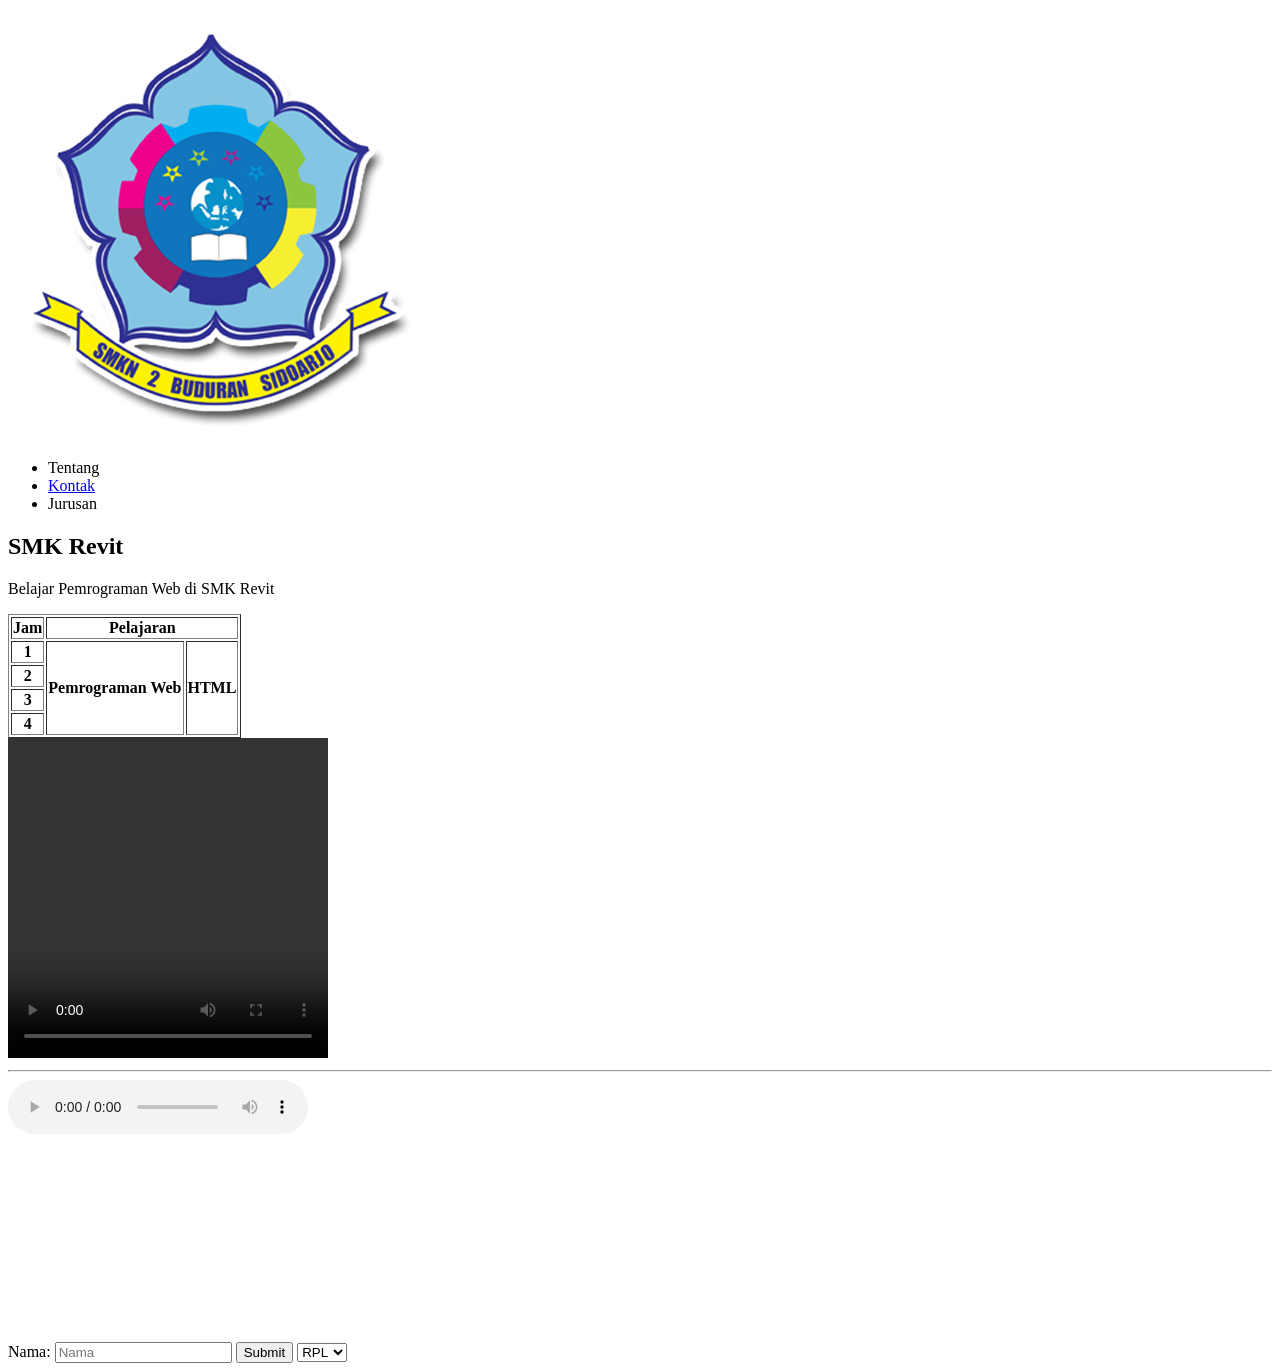
==== HTML-CSS/index.html @ 9081f2a2 "Add files via upload" ====
<!DOCTYPE html>
<html lang="en">
  <head>
    <meta charset="UTF-8" />
    <meta name="viewport" content="width=device-width, initial-scale=1.0" />
    <title>Web Sekolah</title>
  </head>

  <body>
    <div>
      <nav>
        <img src="img/Logo_Smenda.png" alt="Logo Smenda" />

        <ul>
          <li>Tentang</li>
          <li><a href="pages/kontak.html">Kontak</a></li>
          <li>Jurusan</li>
        </ul>
      </nav>

      <!-- judul -->

      <section>
        <h1>SMK Revit</h1>
        <p>Belajar Pemrograman Web di SMK Revit</p>

        <table border="1px">
          <thead>
            <tr>
              <th>Jam</th>
              <th colspan="2">Pelajaran</th>
            </tr>
          </thead>
          <tbody>
            <tr>
              <th>1</th>
              <th rowspan="4">Pemrograman Web</th>
              <th rowspan="4">HTML</th>
            </tr>
            <tr>
              <th>2</th>
            </tr>
            <tr>
              <th>3</th>
            </tr>
            <tr>
              <th>4</th>
            </tr>
          </tbody>
        </table>
      </section>
      <section>
        <video src="video\VideoMarsSMK.mp4" width="320" height="320" controls></video>
      </section>
      <hr>
      <section>
        <audio controls>
            <source src="audio/AudioMarsSmk.mp3" type="audio/mp3">Doesn't Support</source>
        </audio>
      </section>
      <section>
        <canvas width="300" height="200"></canvas>
      </section>
      <footer>
        <form action="" method="">
          <label for="">Nama: </label>
          <input type="text" value="" placeholder="Nama" />
          <input type="submit" />

          <select name="" id="">
            <option value="1">RPL</option>
            <option value="2">DKV</option>
            <option value="3">AK</option>
          </select>
        </form>
      </footer>
    </div>
  </body>
</html>
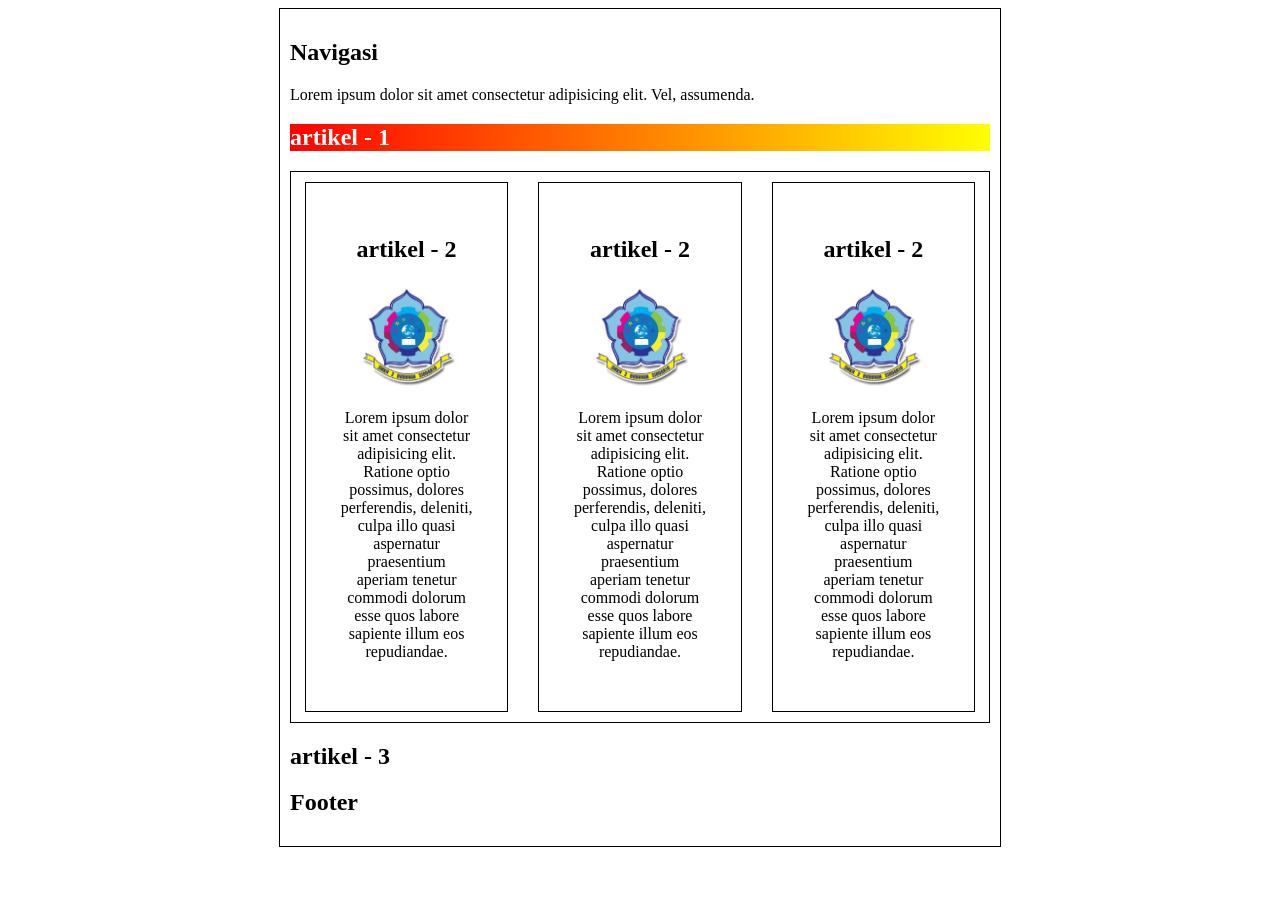
==== commit dd988f3e: "ver 2.0 Materi HTML-CSS" ====
--- a/HTML-CSS/index.html
+++ b/HTML-CSS/index.html
@@ -1,79 +1,45 @@
 <!DOCTYPE html>
 <html lang="en">
-  <head>
-    <meta charset="UTF-8" />
-    <meta name="viewport" content="width=device-width, initial-scale=1.0" />
-    <title>Web Sekolah</title>
-  </head>
-
-  <body>
-    <div>
-      <nav>
-        <img src="img/Logo_Smenda.png" alt="Logo Smenda" />
-
-        <ul>
-          <li>Tentang</li>
-          <li><a href="pages/kontak.html">Kontak</a></li>
-          <li>Jurusan</li>
-        </ul>
-      </nav>
-
-      <!-- judul -->
-
-      <section>
-        <h1>SMK Revit</h1>
-        <p>Belajar Pemrograman Web di SMK Revit</p>
-
-        <table border="1px">
-          <thead>
-            <tr>
-              <th>Jam</th>
-              <th colspan="2">Pelajaran</th>
-            </tr>
-          </thead>
-          <tbody>
-            <tr>
-              <th>1</th>
-              <th rowspan="4">Pemrograman Web</th>
-              <th rowspan="4">HTML</th>
-            </tr>
-            <tr>
-              <th>2</th>
-            </tr>
-            <tr>
-              <th>3</th>
-            </tr>
-            <tr>
-              <th>4</th>
-            </tr>
-          </tbody>
-        </table>
-      </section>
-      <section>
-        <video src="video\VideoMarsSMK.mp4" width="320" height="320" controls></video>
-      </section>
-      <hr>
-      <section>
-        <audio controls>
-            <source src="audio/AudioMarsSmk.mp3" type="audio/mp3">Doesn't Support</source>
-        </audio>
-      </section>
-      <section>
-        <canvas width="300" height="200"></canvas>
-      </section>
-      <footer>
-        <form action="" method="">
-          <label for="">Nama: </label>
-          <input type="text" value="" placeholder="Nama" />
-          <input type="submit" />
-
-          <select name="" id="">
-            <option value="1">RPL</option>
-            <option value="2">DKV</option>
-            <option value="3">AK</option>
-          </select>
-        </form>
-      </footer>
-    </div>
-  </body>
-</html>
+<head>
+  <meta charset="UTF-8">
+  <meta name="viewport" content="width=device-width, initial-scale=1.0">
+  <title>Web Sekolah</title>
+  <link rel="stylesheet" href="style.css">
+</head>
+<body>
+  <div class="wadah border">
+    <nav>
+      <h2>Navigasi</h2>
+      <p>Lorem ipsum dolor sit amet consectetur adipisicing elit. Vel, assumenda.</p>
+    </nav>
+    <section>
+      <article class="warna">
+        <h2>artikel - 1</h2>
+      </article>
+      <article class="border horizontal">
+        <div class="card border rata">
+          <h2>artikel - 2</h2>
+          <img src="img/Logo_Smenda.png" alt="Logo_Smenda">
+          <p>Lorem ipsum dolor sit amet consectetur adipisicing elit. Ratione optio possimus, dolores perferendis, deleniti, culpa illo quasi aspernatur praesentium aperiam tenetur commodi dolorum esse quos labore sapiente illum eos repudiandae.</p>
+        </div>
+        <div class="card border rata">
+          <h2>artikel - 2</h2>
+          <img src="img/Logo_Smenda.png" alt="Logo_Smenda">
+          <p>Lorem ipsum dolor sit amet consectetur adipisicing elit. Ratione optio possimus, dolores perferendis, deleniti, culpa illo quasi aspernatur praesentium aperiam tenetur commodi dolorum esse quos labore sapiente illum eos repudiandae.</p>
+        </div>
+        <div class="card border rata">
+          <h2>artikel - 2</h2>
+          <img src="img/Logo_Smenda.png" alt="Logo_Smenda">
+          <p>Lorem ipsum dolor sit amet consectetur adipisicing elit. Ratione optio possimus, dolores perferendis, deleniti, culpa illo quasi aspernatur praesentium aperiam tenetur commodi dolorum esse quos labore sapiente illum eos repudiandae.</p>
+        </div>
+      </article>
+      <article>
+        <h2>artikel - 3</h2>
+      </article>
+    </section>
+    <footer>
+      <h2>Footer</h2>
+    </footer>
+  </div>
+</body>
+</html>
--- a/HTML-CSS/style.css
+++ b/HTML-CSS/style.css
@@ -0,0 +1,34 @@
+.border {
+    border: 1px solid;
+    padding: 10px;
+}
+
+.wadah {
+    width: 700px;
+    margin: auto;
+}
+
+.warna {
+    background-image: linear-gradient(to right, red, yellow);
+    color: white;
+}
+
+img {
+    width: 100px;
+}
+
+.card {
+    width: 30%;
+    padding: 5%;
+    box-sizing: border-box;
+}
+
+.horizontal {
+    display: flex;
+    justify-content: center;
+    gap: 30px;
+}
+
+.rata {
+    text-align: center;
+}
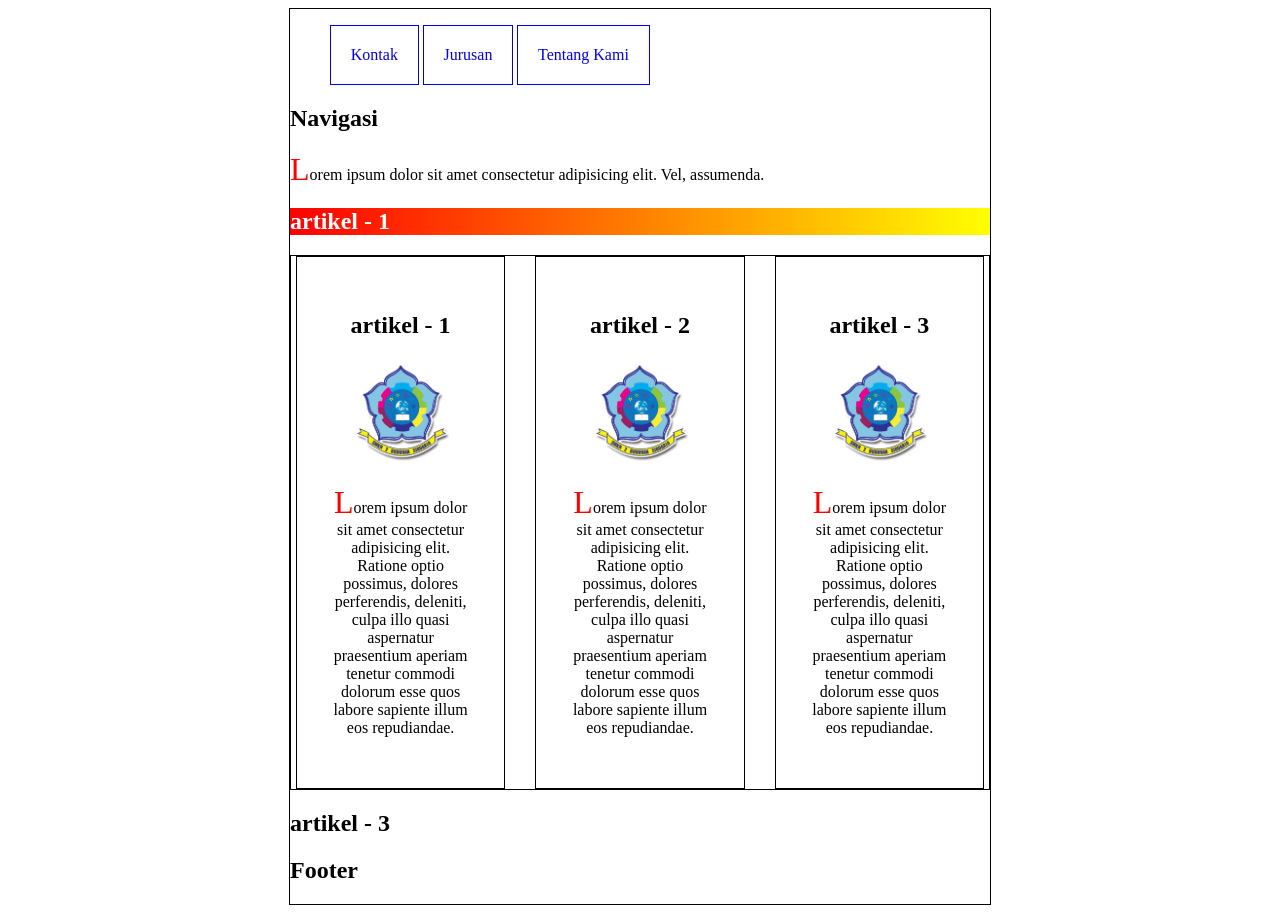
==== commit 81084a40: "ver 2.1" ====
--- a/HTML-CSS/index.html
+++ b/HTML-CSS/index.html
@@ -7,8 +7,13 @@
   <link rel="stylesheet" href="style.css">
 </head>
 <body>
-  <div class="wadah border">
+  <div class="wadah border tempat">
     <nav>
+      <ul>
+        <a href="#satu"><li class="display border">Kontak</li></a>
+        <a href="#dua"><li class="display border">Jurusan</li></a>
+        <a href="#tiga"><li class="display border">Tentang Kami</li></a>
+      </ul>
       <h2>Navigasi</h2>
       <p>Lorem ipsum dolor sit amet consectetur adipisicing elit. Vel, assumenda.</p>
     </nav>
@@ -16,19 +21,22 @@
       <article class="warna">
         <h2>artikel - 1</h2>
       </article>
-      <article class="border horizontal">
-        <div class="card border rata">
+      <article class="border horizontal respon">
+
+        <div class="card border rata lebar" id="satu">
+          <h2>artikel - 1</h2>
+          <img src="img/Logo_Smenda.png" alt="Logo_Smenda">
+          <p>Lorem ipsum dolor sit amet consectetur adipisicing elit. Ratione optio possimus, dolores perferendis, deleniti, culpa illo quasi aspernatur praesentium aperiam tenetur commodi dolorum esse quos labore sapiente illum eos repudiandae.</p>
+        </div>
+
+        <div class="card border rata lebar" id="dua">
           <h2>artikel - 2</h2>
           <img src="img/Logo_Smenda.png" alt="Logo_Smenda">
           <p>Lorem ipsum dolor sit amet consectetur adipisicing elit. Ratione optio possimus, dolores perferendis, deleniti, culpa illo quasi aspernatur praesentium aperiam tenetur commodi dolorum esse quos labore sapiente illum eos repudiandae.</p>
         </div>
-        <div class="card border rata">
-          <h2>artikel - 2</h2>
-          <img src="img/Logo_Smenda.png" alt="Logo_Smenda">
-          <p>Lorem ipsum dolor sit amet consectetur adipisicing elit. Ratione optio possimus, dolores perferendis, deleniti, culpa illo quasi aspernatur praesentium aperiam tenetur commodi dolorum esse quos labore sapiente illum eos repudiandae.</p>
-        </div>
-        <div class="card border rata">
-          <h2>artikel - 2</h2>
+
+        <div class="card border rata lebar" id="tiga">
+          <h2>artikel - 3</h2>
           <img src="img/Logo_Smenda.png" alt="Logo_Smenda">
           <p>Lorem ipsum dolor sit amet consectetur adipisicing elit. Ratione optio possimus, dolores perferendis, deleniti, culpa illo quasi aspernatur praesentium aperiam tenetur commodi dolorum esse quos labore sapiente illum eos repudiandae.</p>
         </div>
--- a/HTML-CSS/style.css
+++ b/HTML-CSS/style.css
@@ -1,11 +1,40 @@
 .border {
     border: 1px solid;
-    padding: 10px;
 }
 
 .wadah {
     width: 700px;
     margin: auto;
+}
+
+h2:hover {
+    background-color: red;
+}
+
+.card:target {
+    background-color: yellow;
+}
+
+p::first-letter {
+    color: #FF0000;
+    font-size: xx-large;
+}
+
+.display {
+    display: inline-block;
+    padding: 3%;
+}
+
+.display:hover {
+    animation-name: animasi;
+    animation-duration: 5s;
+}
+
+@keyframes animasi {
+    0%   {background-color: red;}
+    25%  {background-color: yellow;}
+    50%  {background-color: blue;}
+    100% {background-color: green;}
 }
 
 .warna {
@@ -31,4 +60,23 @@
 
 .rata {
     text-align: center;
+}
+
+@media only screen and (max-width: 500px) {
+    *{
+        margin: 0px;
+        padding: 0px;
+    }
+    .tempat {
+        width: 80%;
+    }
+
+    .lebar {
+        width: 100%;
+    }
+
+    .respon {
+        display: flex;
+        flex-direction: column;
+    }
 }
